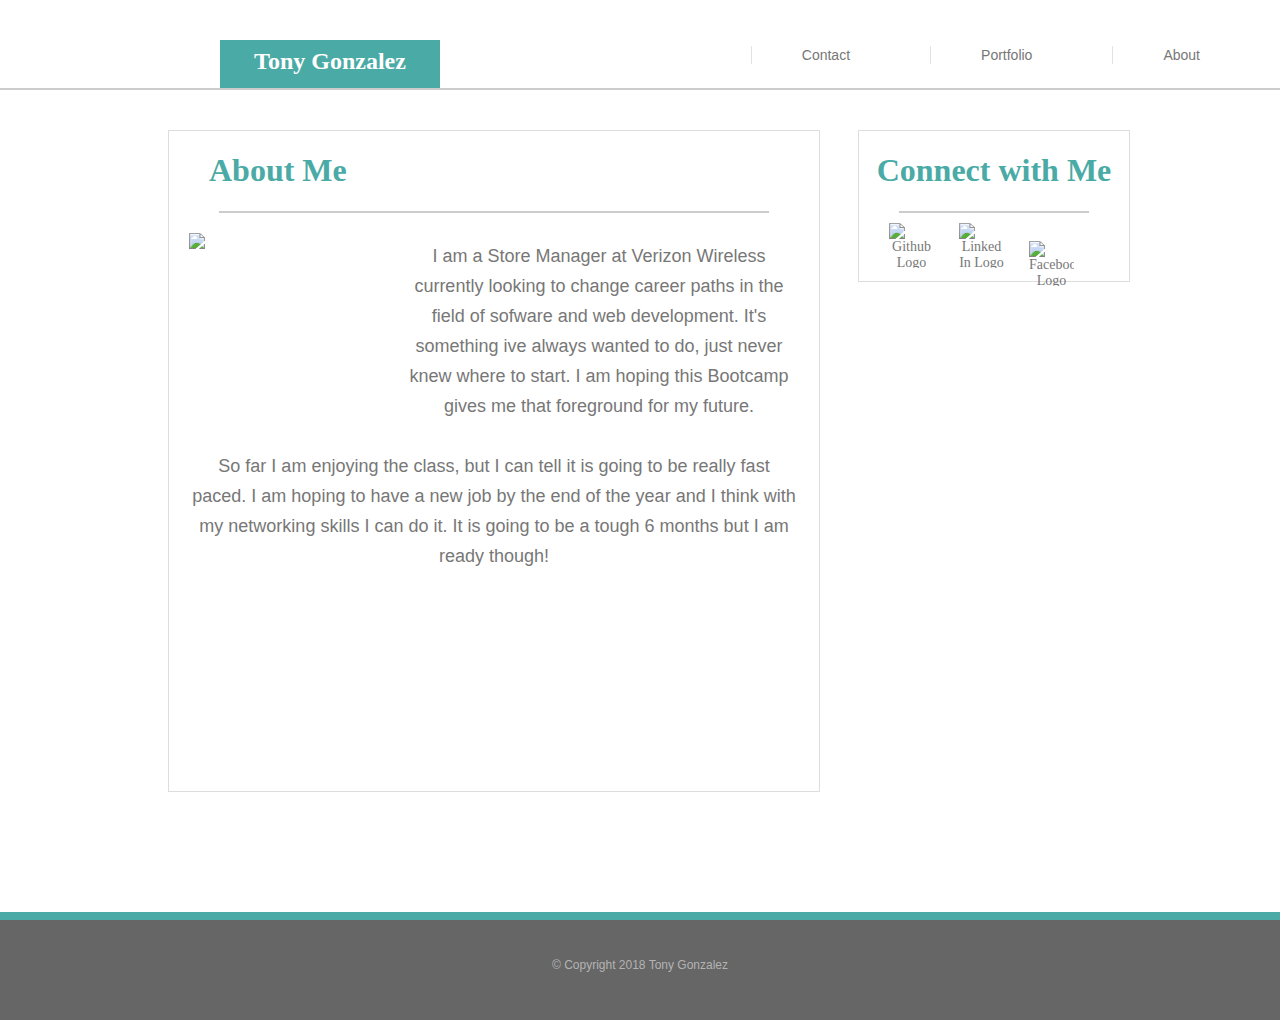
==== index.html @ c377fb05 "push" ====
<!DOCTYPE html>
<html>
<head>
	<link rel="stylesheet" type="text/css" href="style2.css">

	<title> Index </title>

	<div class="container">

		<h2> Tony Gonzalez </h2>

		<ul>
			<li><a href="#"> About </a></li>
			<li><a href="#"> Portfolio </a></li>
			<li><a href="#"> Contact </a></li>
		</ul>
	</div>

	<div id="spacer"></div>
</head>

<body>

	<section class="section">
		<h1 id="about"> About Me </h1>

		<div id="spacer2"></div>

			<img src="file:///Users/Tony/Downloads/about_pic.jpeg" alt="Stock">

				<p> I am a Store Manager at Verizon Wireless currently looking to change career paths in the field of sofware and web development. It's something ive always wanted to do, just never knew where to start. I am hoping this Bootcamp gives me that foreground for my future. <br /><br /> So far I am enjoying the class, but I can tell it is going to be really fast paced. I am hoping to have a new job by the end of the year and I think with my networking skills I can do it. It is going to be a tough 6 months but I am ready though!
				</p>
	
	</section>

	<aside>
		<h1 id="aside"> Connect with Me </h1>

		<div id="spacer3"></div>

		<div class="icons">
			<a href="https://github.com/Tonygeee" target="_blank" ><img src="file:///Users/Tony/Downloads/if_github_273178.png" alt="Github Logo"></a>

			<a href="https://www.linkedin.com/in/antonio-gonzalez-355b08153/" target="_blank" ><img src="file:///Users/Tony/Downloads/if_linkedin_272550.png" alt="Linked In Logo"></a>

			<a href="https://www.linkedin.com/in/antonio-gonzalez-355b08153/" target="_blank" ><img src="file:///Users/Tony/Downloads/if_facebook_272537.png" alt="Facebook Logo"></a>

		</div>

	</aside>

	<div id="spacer4"></div>

	<footer>
		<p id="footer"> &copy Copyright 2018 Tony Gonzalez</p>
	</footer>

</body>
</html>
---- style2.css ----
body{

	margin: auto;
	background-size: auto;
	background-image: url("file:///Users/Tony/Downloads/dust_scratches/portfolio_background.png");
}

#top-list{
	list-style: none;
	text-align: center;
}

li{
	font-family: 'Arial', 'Helvetica Neue', Helvetica, sans-serif;;
	display: inline;
	margin-top: 30px;
	float: right;
	border-left: 1px solid #e2e2e2;
	padding-left: 50px;
	text-align: center;
	margin-right: 50px;
}

head{
	background-color: #666666;

}
h2{
	float: left;
	width: 220px;
	height: 40px;
	color: white;
	margin: 40px 0px 0px 220px;
	background-color: #4aaaa5;
	text-align: center;
	padding-top: 8px;
	font-family: 'Georgia', Times, Times New Roman, serif;
}

a {
	text-decoration: none;
	color: #777777;
	margin-right: 30px;
	font-size: 14px;
}

a:hover 
{
     color:#00A0C6; 
     text-decoration:none; 
     cursor:pointer;  
}

.container{
	background-color: #ffffff;
	width: 100%;
}

.section{
	border: 1px solid #dddddd;
	text-align: center;
	color: white;
	float: left;
	margin: 30px 0px 120px 168px;
	width: 650px;
	height: 660px;
	background-color: #ffffff;

}

img{
	float: left;
	clear: both;
	margin: 20px 10px 0px 20px;
	width: 200px;
	height: 200px;
}

p{
	line-height: 30px;
	margin: 110px 20px 0px 20px;
	font-size: 18px;
	clear; right;
	color: #777777;
	font-family: 'Arial', 'Helvetica Neue', Helvetica, sans-serif;
}


aside{
	text-align: center;
	float: right;
	clear: right;
	margin: 30px 150px 20px 0px;
	width: 270px;
	height: 150px;
	border: 1px solid #dddddd;
	background-color: #ffffff;
}

#aside{
	clear: right;
	color: #4aaaa5;
	font-family: 'Georgia', Times, Times New Roman, serif;
}
#spacer{
	margin-bottom: 10px;
	clear: both;
	width: 100%;
	border-bottom: 2px solid #cccccc;
}

div{
	float: left;
}

#about{
	color: #4aaaa5;
	font-family: 'Georgia', Times, Times New Roman, serif;
	margin-left: 40px;
	float: left;
}

#spacer2{
	clear: both;
	width: 550px;
	margin-left: 50px;
	border-bottom: 2px solid #cccccc;
}

#spacer3{
	width: 190px;
	margin-left: 40px;
	border-bottom: 2px solid #cccccc;
}

.icons img{
	clear: right;
	width: 45px;
	height: 45px;
	margin: 10px -5px 0px 30px;
}

#spacer4{
	background-color: #4aaaa5;
	height: 8px;
	width: 100%;
}
footer {
	clear: both;
	height: 100px;
	width: 100%;
	background-color: #666666;
}

.headers{
	font-weight: lighter;
	color: #777777;
	float: left;
	clear: both;
	font-family: 'Arial', 'Helvetica Neue', Helvetica, sans-serif;
	margin: 10px 0px 0px 50px;
}

.name_box{
	border: 1px solid #dddddd;
	width: 550px;
	height: 30px;
	margin: 10px 0px 0px 50px;
	clear: both;
}

#name_text{
	margin: 6px 0px 0px 7px;
	text-align: left;
	font-size: 14px;
	color: #b3b3b3;
	font-family: 'Arial', 'Helvetica Neue', Helvetica, sans-serif;

}


#email_text{
	margin: 6px 0px 0px 7px;
	text-align: left;
	font-size: 14px;
	color: #b3b3b3;
	font-family: 'Arial', 'Helvetica Neue', Helvetica, sans-serif;

}

#message_box{
	border: 1px solid #dddddd;
	width: 550px;
	height: 250px;
	margin: 10px 0px 0px 50px;
	clear: both;
}

#submit{
	font-weight: lighter;
	float: left;
	width: 100px;
	height: 30px;
	color: white;
	margin: 15px 0px 0px 50px;
	background-color: #4aaaa5;
	text-align: center;
	padding-top: 10px;
	font-family: 'Arial', 'Helvetica Neue', Helvetica, sans-serif;
}

#footer{
	padding-top: 30px;
	text-align: center;
	font-size: 12px;
	color: #b3b3b3;
}

.row1{
	margin: 0px 0px 10px 60px;
	width: 650px;
	height: 150px;
	display: inline-block;
}
.row1 img{
	margin: 20px;
	clear: right;
	width: 220px;
	height: 170px;
	display: inline-block;
}


.row2{
	margin-left: 60px;
	width: 650px;
	height: 150px;
	display: inline-block;
}

.row2 img{
	margin-top: 50px;
	margin-right: 20px;
	clear: right;
	width: 220px;
	height: 170px;
	display: inline-block;
}

.row3{
	margin-left: 60px;
	width: 650px;
	height: 150px;
	display: inline-block;
}

.row3 img{
	margin-top: 90px;
	margin-right: 20px;
	clear: right;
	width: 220px;
	height: 170px;
	display: inline-block;
}

#pic_box1{
	height: 50px;
	width: 220px;
	margin: 130px 0px 0px 20px;
	font-size: 18px;
	position: absolute;
	background-color: #4aaaa5;
	color: white;
	font-family: 'Georgia', Times, Times New Roman, serif;
}

#pic_text1{
	margin-left: 70px;
	margin-top: 12px;
	font-size: 18px;
	background-color: #4aaaa5;
	color: white;
	font-family: 'Georgia', Times, Times New Roman, serif;
}

#pic_box2{
	float: left;
	height: 50px;
	width: 220px;
	margin: 130px 0px 0px 280px;
	font-size: 18px;
	position: absolute;
	background-color: #4aaaa5;
	color: white;
	font-family: 'Georgia', Times, Times New Roman, serif;
}

#pic_text2{
	margin-left: 65px;
	margin-top: 12px;
	font-size: 18px;
	background-color: #4aaaa5;
	color: white;
	font-family: 'Georgia', Times, Times New Roman, serif;
}
#pic_box3{
	height: 50px;
	width: 220px;
	margin: 160px 0px 0px 20px;
	font-size: 18px;
	position: absolute;
	background-color: #4aaaa5;
	color: white;
	font-family: 'Georgia', Times, Times New Roman, serif;
}

#pic_text3{
	margin-left: 85px;
	margin-top: 12px;
	font-size: 18px;
	background-color: #4aaaa5;
	color: white;
	font-family: 'Georgia', Times, Times New Roman, serif;
}

#pic_box4{
	float: left;
	height: 50px;
	width: 220px;
	margin: 160px 0px 0px 280px;
	font-size: 18px;
	position: absolute;
	background-color: #4aaaa5;
	color: white;
	font-family: 'Georgia', Times, Times New Roman, serif;
}

#pic_text4{
	margin-left: 30px;
	margin-top: 12px;
	font-size: 18px;
	background-color: #4aaaa5;
	color: white;
	font-family: 'Georgia', Times, Times New Roman, serif;
}

#pic_box5{
	float: left;
	height: 50px;
	width: 220px;
	margin: 200px 0px 0px 20px;
	font-size: 18px;
	position: absolute;
	background-color: #4aaaa5;
	color: white;
	font-family: 'Georgia', Times, Times New Roman, serif;
}

#pic_text5{
	margin-left: 30px;
	margin-top: 12px;
	font-size: 18px;
	background-color: #4aaaa5;
	color: white;
	font-family: 'Georgia', Times, Times New Roman, serif;
}
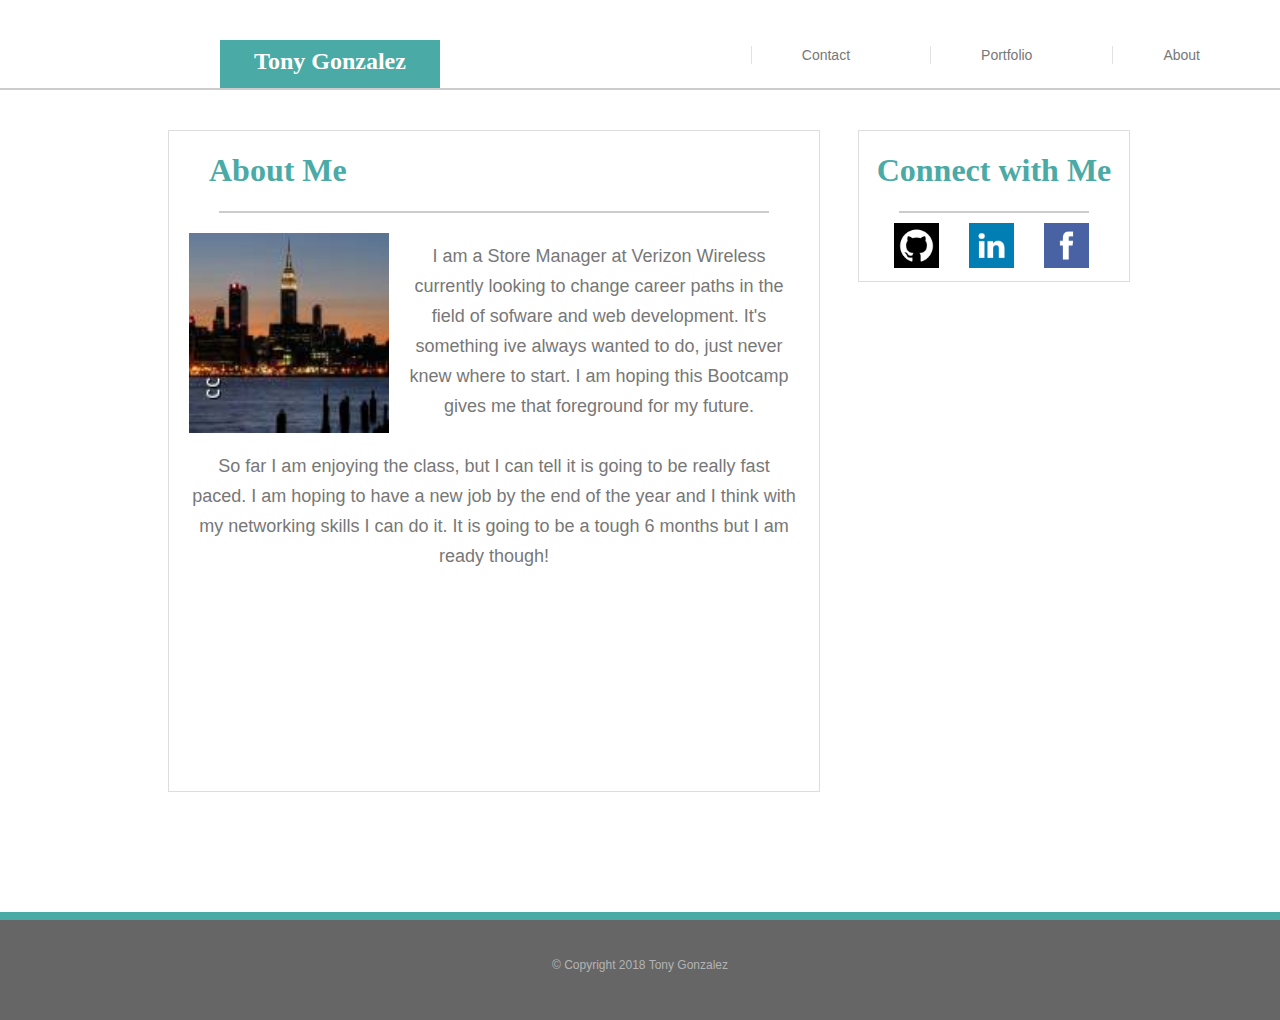
==== commit b86f7140: "Fixed logos" ====
--- a/index.html
+++ b/index.html
@@ -26,7 +26,7 @@
 
 		<div id="spacer2"></div>
 
-			<img src="file:///Users/Tony/Downloads/about_pic.jpeg" alt="Stock">
+			<img src="Images/about_pic.jpeg" alt="Stock">
 
 				<p> I am a Store Manager at Verizon Wireless currently looking to change career paths in the field of sofware and web development. It's something ive always wanted to do, just never knew where to start. I am hoping this Bootcamp gives me that foreground for my future. <br /><br /> So far I am enjoying the class, but I can tell it is going to be really fast paced. I am hoping to have a new job by the end of the year and I think with my networking skills I can do it. It is going to be a tough 6 months but I am ready though!
 				</p>
@@ -38,13 +38,18 @@
 
 		<div id="spacer3"></div>
 
-		<div class="icons">
-			<a href="https://github.com/Tonygeee" target="_blank" ><img src="file:///Users/Tony/Downloads/if_github_273178.png" alt="Github Logo"></a>
+		<div id="icon1">
+			<a href="https://github.com/Tonygeee" target="_blank" ><img src="Images/github.png" alt="Github Logo"></a>
+		</div>
 
-			<a href="https://www.linkedin.com/in/antonio-gonzalez-355b08153/" target="_blank" ><img src="file:///Users/Tony/Downloads/if_linkedin_272550.png" alt="Linked In Logo"></a>
+		<div id="icon2">
 
-			<a href="https://www.linkedin.com/in/antonio-gonzalez-355b08153/" target="_blank" ><img src="file:///Users/Tony/Downloads/if_facebook_272537.png" alt="Facebook Logo"></a>
+			<a href="https://www.linkedin.com/in/antonio-gonzalez-355b08153/" target="_blank" ><img src="Images/Linkedin.png" alt="Linked In Logo"></a>
+		</div>
 
+		<div id="icon3">
+
+			<a href="https://www.facebook.com/" target="_blank" ><img src="Images/Facebook.png" alt="Facebook Logo"></a>
 		</div>
 
 	</aside>
--- a/style2.css
+++ b/style2.css
@@ -88,6 +88,7 @@
 
 
 aside{
+	display: inline;
 	text-align: center;
 	float: right;
 	clear: right;
@@ -131,14 +132,28 @@
 #spacer3{
 	width: 190px;
 	margin-left: 40px;
+	margin-bottom: 10px;
 	border-bottom: 2px solid #cccccc;
 }
 
-.icons img{
-	clear: right;
+#icon1 img {
+	float: left;
+	margin: 0px 0px 0px 35px;
 	width: 45px;
 	height: 45px;
-	margin: 10px -5px 0px 30px;
+
+}
+
+#icon2 img {
+	margin: 0px;
+	width: 45px;
+	height: 45px;
+}
+
+#icon3 img {
+	margin: 0px;
+	width: 45px;
+	height: 45px;
 }
 
 #spacer4{
